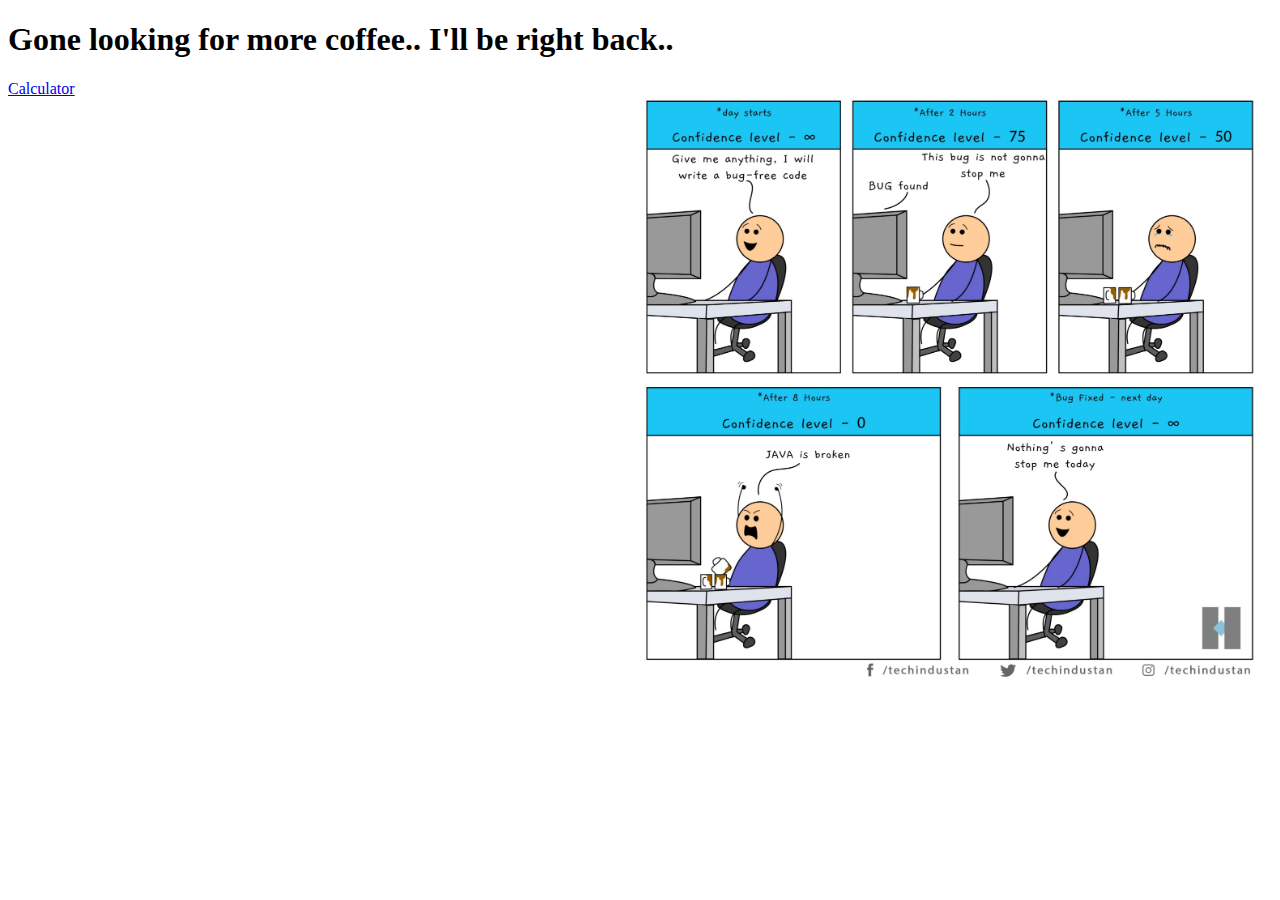
==== src/main/webapp/index.html @ 49f0c80d "Added project files to GitHub." ====
<!DOCTYPE html>
<html>
    <head>
        <title>Start Page</title>
        <meta http-equiv="Content-Type" content="text/html; charset=UTF-8">
        <link href="CSS/maincss.css" rel="stylesheet" type="text/css"/>
    </head>
    <body>
        <h1>Gone looking for more coffee.. I'll be right back.. </h1>
        <img src="Images/bug.jpeg" align="right"/>
        <a href="calc.html">Calculator</a>
    </body>
</html>
---- src/main/webapp/CSS/maincss.css ----
/*
To change this license header, choose License Headers in Project Properties.
To change this template file, choose Tools | Templates
and open the template in the editor.
*/
/* 
    Created on : 17-02-2019, 23:47:30
    Author     : patryk
*/

img{
    height: 600px;
    object-fit: contain;
    
}
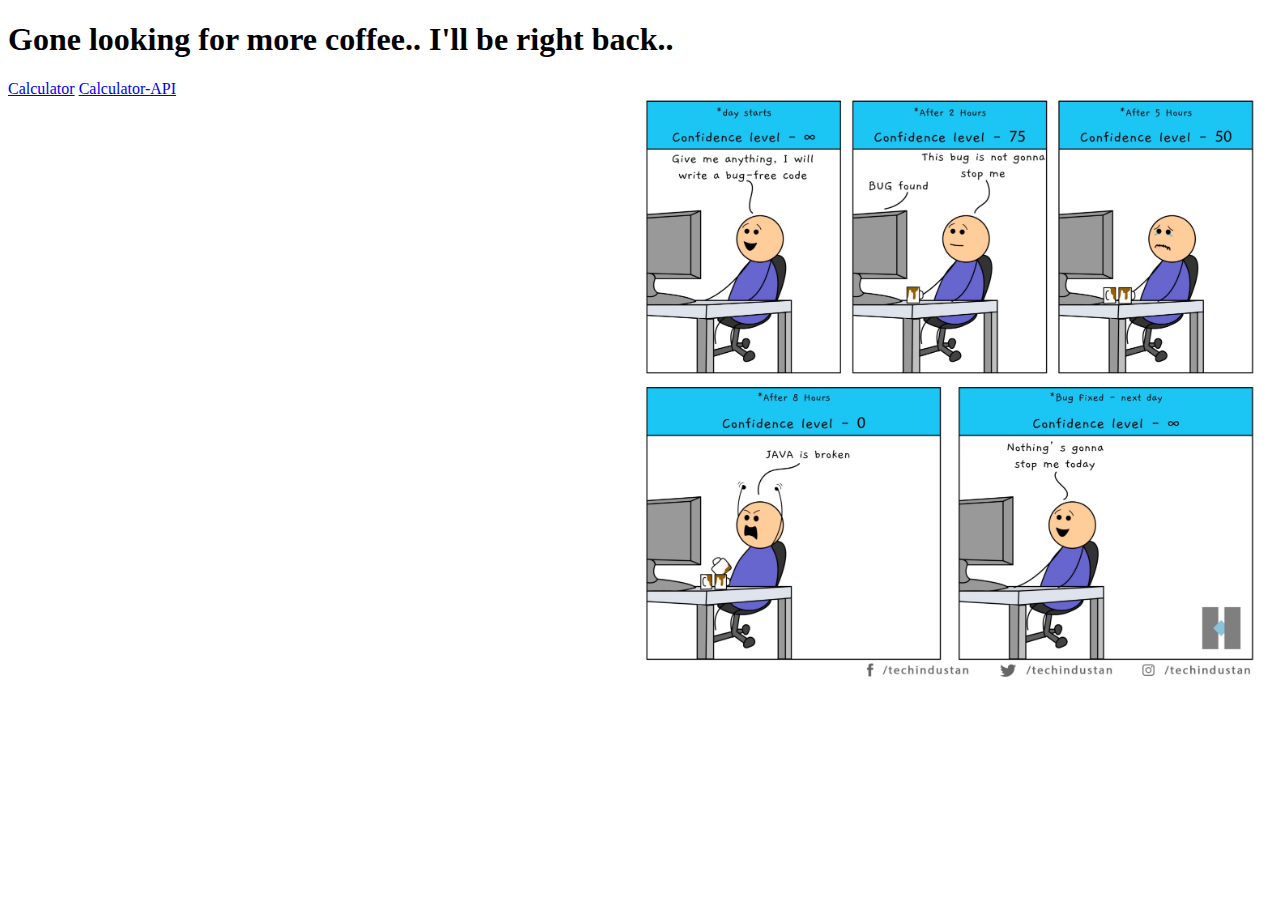
==== commit ba6c9e8d: "Added Web API calc." ====
--- a/src/main/webapp/index.html
+++ b/src/main/webapp/index.html
@@ -9,5 +9,6 @@
         <h1>Gone looking for more coffee.. I'll be right back.. </h1>
         <img src="Images/bug.jpeg" align="right"/>
         <a href="calc.html">Calculator</a>
+        <a href="calc-api.html">Calculator-API</a>
     </body>
 </html>
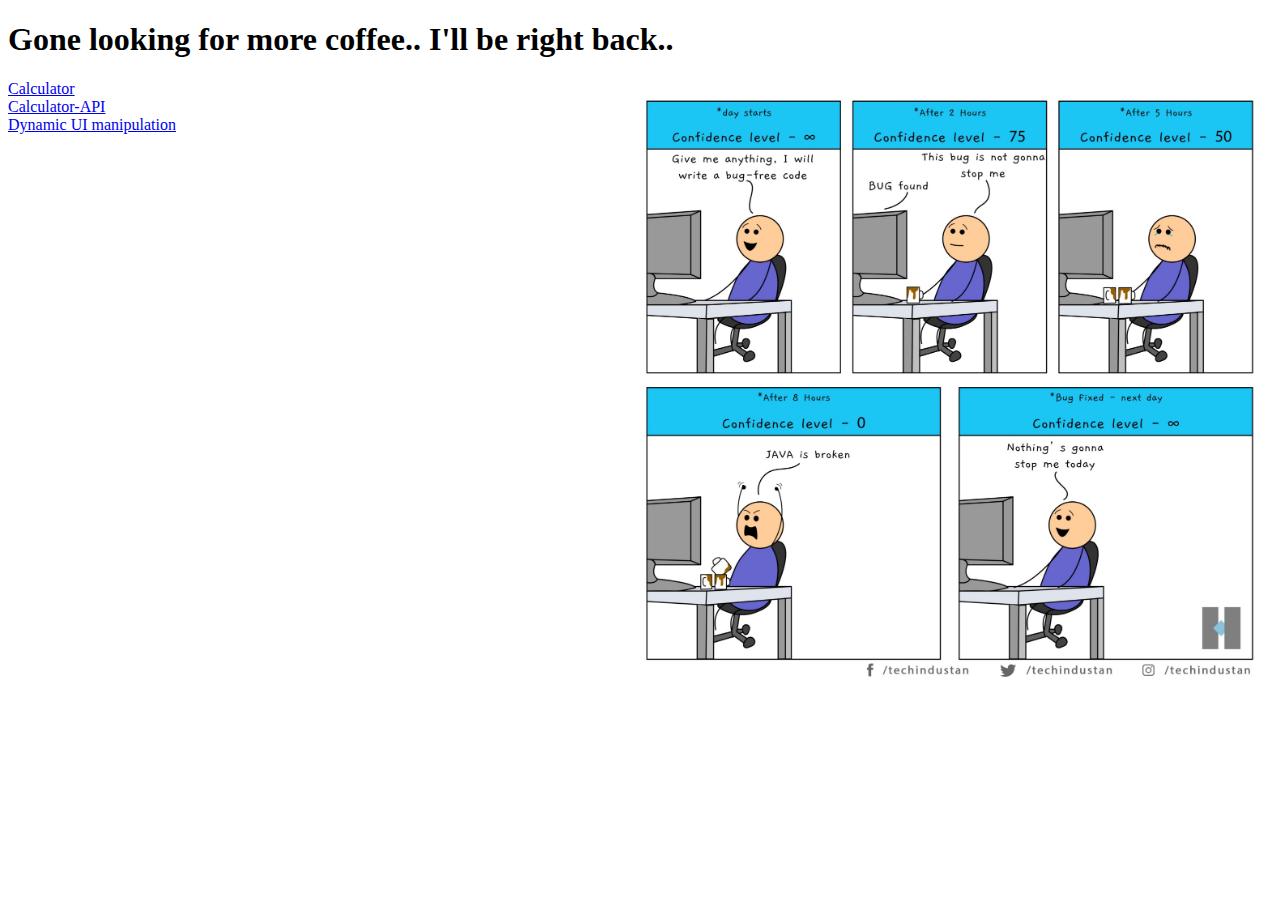
==== commit c52c0461: "Added pages to index.html" ====
--- a/src/main/webapp/index.html
+++ b/src/main/webapp/index.html
@@ -8,7 +8,8 @@
     <body>
         <h1>Gone looking for more coffee.. I'll be right back.. </h1>
         <img src="Images/bug.jpeg" align="right"/>
-        <a href="calc.html">Calculator</a>
-        <a href="calc-api.html">Calculator-API</a>
+        <a href="calc.html">Calculator</a><br>
+        <a href="calc-api.html">Calculator-API</a><br>
+        <a href="dynamic-ui.html">Dynamic UI manipulation</a><br>
     </body>
 </html>
